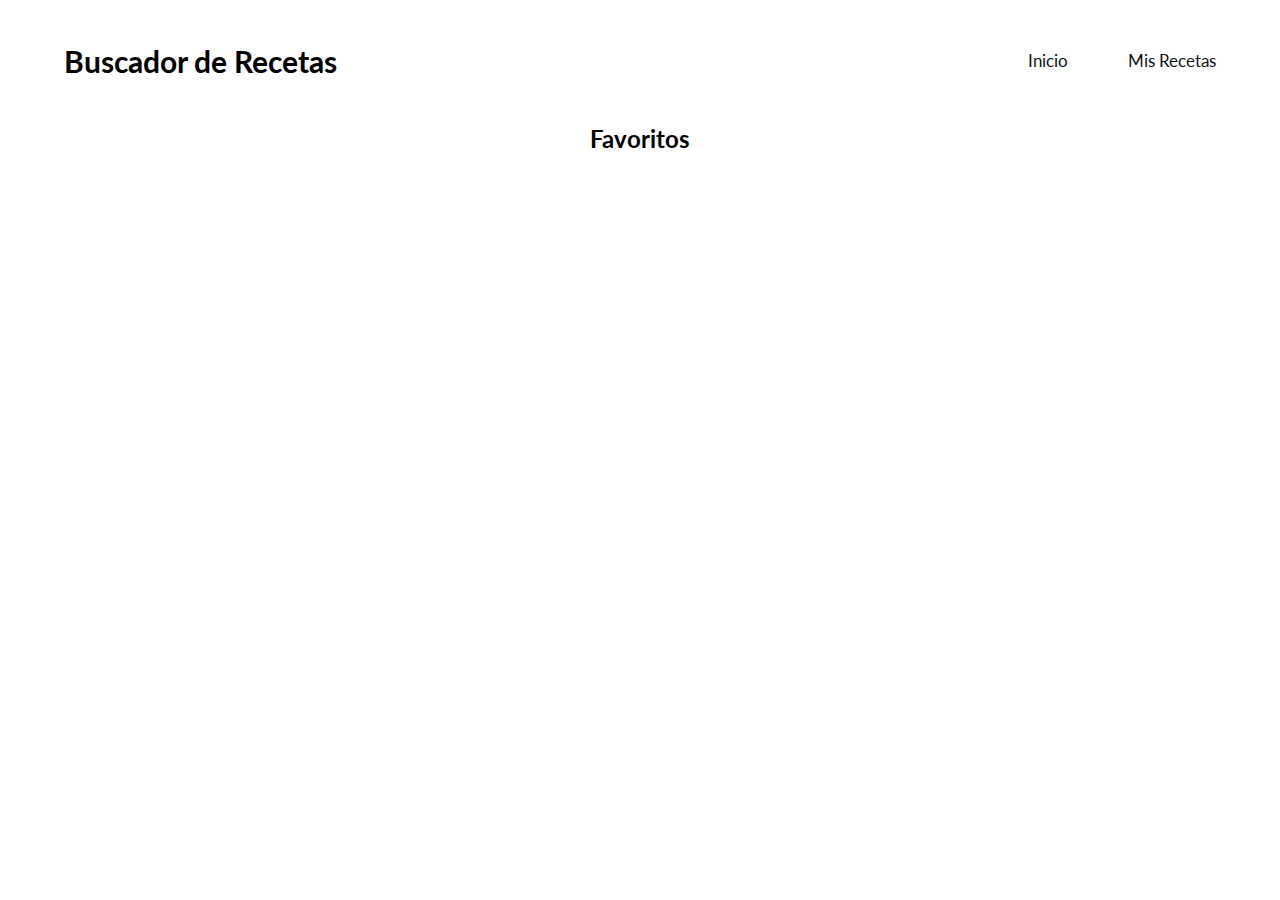
==== favorites.html @ 713d8693 "feat: Add favorites.html" ====
<!DOCTYPE html>
<html lang="es">
  <head>
    <meta charset="UTF-8" />
    <meta name="viewport" content="width=device-width, initial-scale=1.0" />
    <title>Receta de cocina</title>
    <link rel="preconnect" href="https://fonts.googleapis.com" />
    <link rel="preconnect" href="https://fonts.gstatic.com" crossorigin />
    <link
      href="https://fonts.googleapis.com/css2?family=Lato:wght@400;700&display=swap"
      rel="stylesheet"
    />
    <link rel="stylesheet" href="css/normalize.css" />
    <link rel="stylesheet" href="css/styles.css" />
  </head>
  <body>
    <header class="header header__container">
      <div class="header__flex">
        <h1 class="header__heading">Buscador de Recetas</h1>
        <nav class="header__nav">
          <a class="header__anchor" href="index.html">Inicio</a>
          <a class="header__anchor" href="favorites.html">Mis Recetas</a>
        </nav>
      </div>
    </header>

    <main class="main main__container">
      <h2 class="main__heading">Favoritos</h2>
      <div id="results" class="main__grid"></div>
    </main>

    <div id="container-modal"></div>

    <script type="module" src="js/app.js"></script>
  </body>
</html>
---- css/styles.css ----
/* variables */

:root {
  --main-font: "Lato", sans-serif;
  --black: #111;
  --white: #fff;
  --red: #c70000;
}

/* global styles */
html {
  box-sizing: border-box;
  font-size: 62.5%; /* 1rem = 10px */
}

*,
*:before,
*:after {
  box-sizing: inherit;
}

body {
  font-family: var(--main-font);
  font-size: 1.6rem;
  line-height: 1.4;
}

img {
  max-width: 100%;
  display: block;
  height: auto;
}

[class$="__container"] {
  max-width: 120rem;
  width: 90%; /* cuando el ancho sea menos de 1200px va a ocupar el 90% */
  margin: 0 auto; /* centra el contenedor */
}

[class$="__heading"] {
  margin: 2rem 0;
}

/* header */
.header {
  margin-top: 2rem;
}

.header__flex {
  display: flex;
  flex-direction: column;
  align-items: center;
  gap: 2rem;
}

@media (min-width: 768px) {
  .header__flex {
    flex-direction: row;
    gap: unset;
    justify-content: space-between;
  }
}

.header__heading {
  font-size: 3rem;
}

.header__nav {
  width: 100%;
  display: flex;
  flex-direction: column;
  align-items: center;
  gap: 2rem;
}

@media (min-width: 768px) {
  .header__nav {
    width: auto;
    flex-direction: row;
    gap: 6rem;
  }
}

.header__anchor {
  text-decoration: none;
  font-size: 1.7rem;
  color: var(--black);
}

/* search */
.search {
  margin-top: 6rem;
  margin-bottom: 8rem;
}

@media (min-width: 768px) {
  .search {
    margin-top: 10rem;
  }
}

.form {
  display: flex;
  flex-direction: column;
  gap: 1rem;
  width: 100%;
}

.form__label {
  font-weight: 700;
}

.form__select {
  padding: 0.6rem;
  border-style: solid;
  background-color: var(--white);
  border-radius: 1rem;
}

@media (min-width: 768px) {
  .form {
    align-items: center;
  }

  .form__label,
  .form__select {
    width: 50%;
  }
}

/* main */
.main {
  margin-bottom: 10rem;
}

.main__heading {
  text-align: center;
  margin-bottom: 6rem;
}

@media (min-width: 768px) {
  .main__grid {
    display: grid;
    grid-template-columns: repeat(auto-fill, minmax(30rem, 38rem));
    gap: 2.5rem;
    justify-content: center;
  }
}

.food-card {
  box-shadow: rgba(0, 0, 0, 0.12) 0px 1px 3px, rgba(0, 0, 0, 0.24) 0px 1px 2px;
  border-radius: 1rem;
  overflow: hidden;
  margin-bottom: 5rem;

  display: flex;
  flex-direction: column;
  justify-content: space-between;
}

@media (min-width: 768px) {
  .food-card {
    margin-bottom: 0;
  }
}

.food-card__image {
  object-fit: cover;
  transition: transform 0.3s ease-out;
  max-height: 38rem;
}

.food-card__image:hover {
  transform: scale(1.04);
}

.food-card__information {
  padding: 2rem;
}

.food-card__name {
  margin: 0;
}

.button {
  margin-top: 2rem;
  width: 100%;
  padding: 1rem;
  font-weight: 700;
  background-color: var(--white);
  border-style: solid;
  border-color: var(--black);
  border-radius: 1rem;
}
.button:hover {
  cursor: pointer;
}

/* modal */
.modal {
  position: fixed; /* mantener el contenedor del modal en una posición fija en la ventana */
  top: 0; /* Desde la parte superior de la ventana */
  left: 0; /* Desde la parte izquierda de la ventana */
  width: 100%;
  height: 100%;
  background-color: rgba(0, 0, 0, 0.5); /* Fondo semitransparente */
  display: flex;
  justify-content: center;
  align-items: center;
}

.modal__card {
  background-color: var(--white); /* Color de fondo del modal */
  width: 90%; /* Ancho del modal */
  height: 90%; /* Altura del modal */
  padding: 2rem;
  border-radius: 1rem;
}

@media (min-width: 768px) {
  .modal__card {
    width: 60%;
  }
}

@media (min-width: 1024px) {
  .modal__card {
    width: 40%;
    max-width: 60rem;
  }
}

.modal__content {
  display: flex;
  flex-direction: column;
  gap: 1rem;
  height: 100%;
}

.modal__title {
  margin-bottom: 0;
  font-size: 2.2rem;
  font-weight: 700;
}

.modal__body {
  overflow-y: scroll; /* Habilitar desplazamiento vertical en el cuerpo del modal */
}

.modal__image {
  width: 100%;
  max-height: 30rem;
  object-fit: cover;
  border-radius: 1rem;
}

.modal__text {
  text-align: left;
  margin-bottom: 1rem;
}

.modal__list {
  list-style: none; /* Eliminar viñetas de la lista */
  padding-left: 0;
}

.modal__list-item {
  padding: 1rem;
  border: solid 1px #e1e1e1;
}

.modal__footer {
  display: flex;
  gap: 2rem;
}

.button--favorite {
  background-color: var(--black);
  color: var(--white);
  border-style: none;
}

.button--close {
  background-color: var(--red);
  color: var(--white);
  border-style: none;
}

.hidden {
  display: none;
}
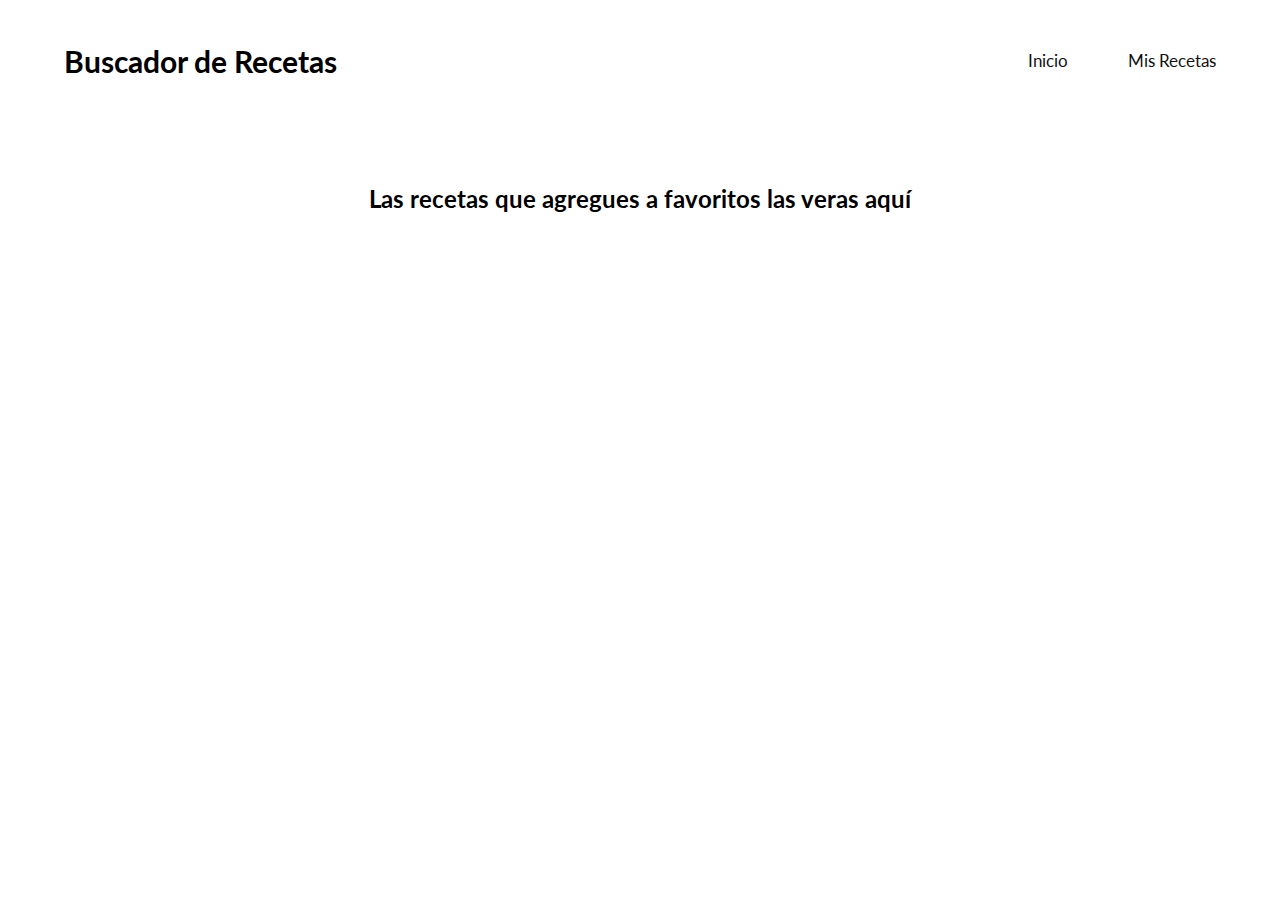
==== commit e64c3ef3: "feat: Add functionality to show favorite foods" ====
--- a/favorites.html
+++ b/favorites.html
@@ -25,8 +25,8 @@
     </header>
 
     <main class="main main__container">
-      <h2 class="main__heading">Favoritos</h2>
-      <div id="results" class="main__grid"></div>
+      <h2 id="favorites-heading" class="main__heading">Favoritos</h2>
+      <div id="results" class="main__grid favorites"></div>
     </main>
 
     <div id="container-modal"></div>
--- a/css/styles.css
+++ b/css/styles.css
@@ -5,6 +5,7 @@
   --black: #111;
   --white: #fff;
   --red: #c70000;
+  --green: #1ab71a;
 }
 
 /* global styles */
@@ -90,7 +91,6 @@
 /* search */
 .search {
   margin-top: 6rem;
-  margin-bottom: 8rem;
 }
 
 @media (min-width: 768px) {
@@ -135,6 +135,7 @@
 
 .main__heading {
   text-align: center;
+  margin-top: 8rem;
   margin-bottom: 6rem;
 }
 
@@ -286,6 +287,23 @@
   border-style: none;
 }
 
+.alert {
+  margin-top: 1rem;
+  color: var(--white);
+  text-align: center;
+  border-radius: 0.5rem;
+  font-size: 1.8rem;
+  padding: 0.8rem;
+}
+
+.alert--success {
+  background-color: var(--green);
+}
+
+.alert--remove {
+  background-color: var(--red);
+}
+
 .hidden {
   display: none;
 }
